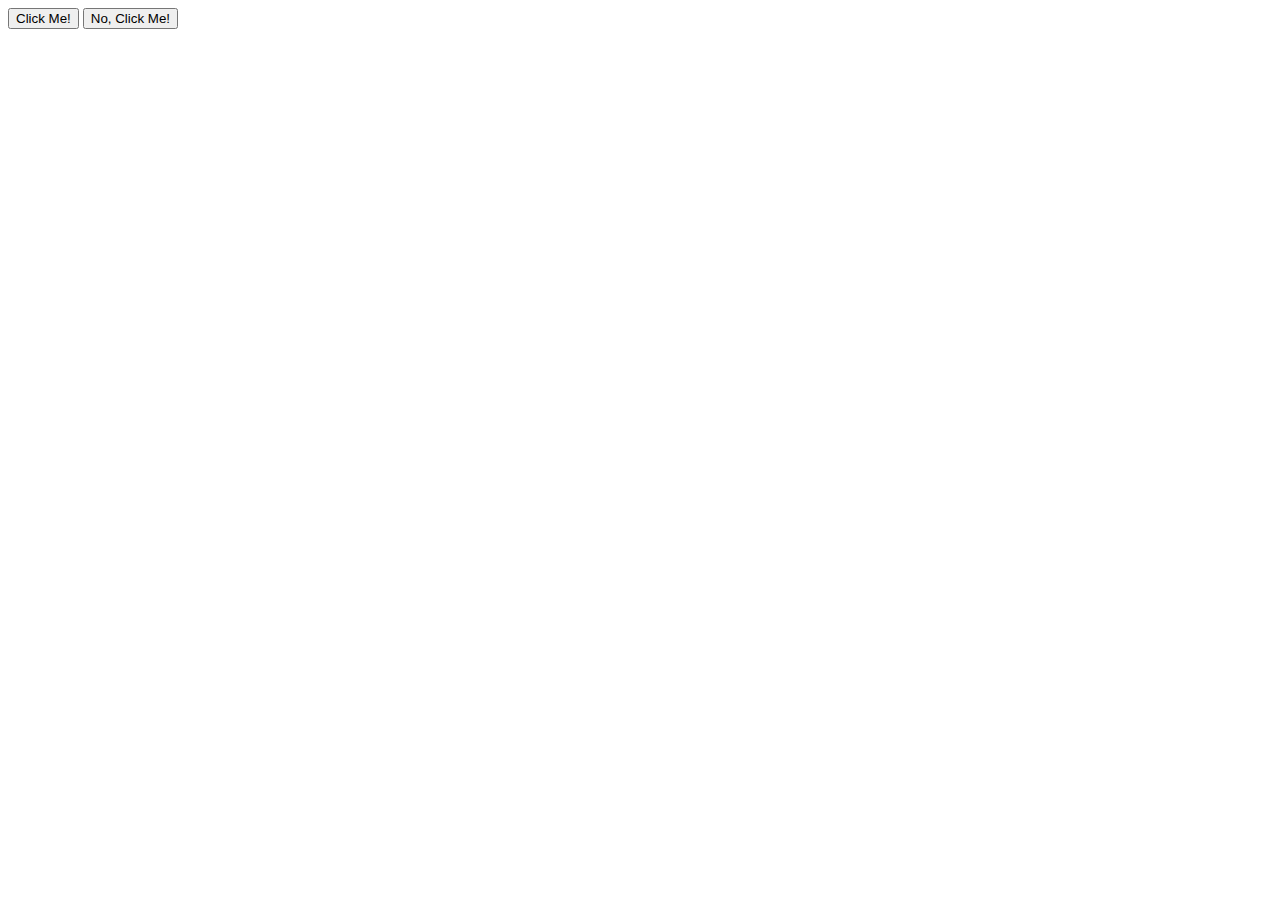
==== foundations/03-grouping-selectors/index.html @ 33fa4c66 "Create 2 distinct class attritubutes" ====
<!DOCTYPE html>
<html lang="en">
  <head>
    <meta charset="UTF-8">
    <meta http-equiv="X-UA-Compatible" content="IE=edge">
    <meta name="viewport" content="width=device-width, initial-scale=1.0">
    <title>Grouping Selectors</title>
    <link rel="stylesheet" href="style.css">
  </head>
  <body>
    <button class="yoga">Click Me!</button>
    <button class="pilates">No, Click Me!</button>
  </body>
</html>
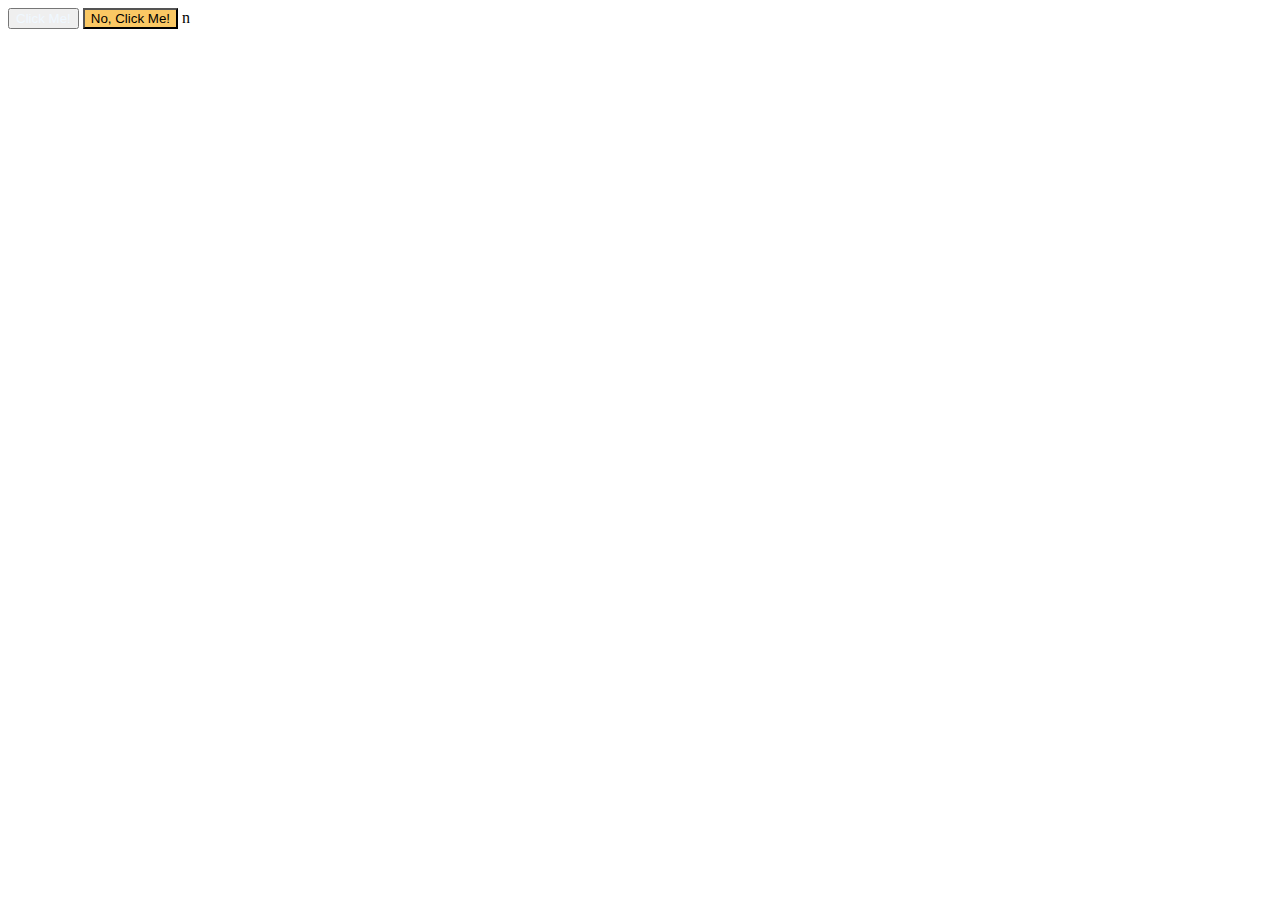
==== commit 6e9ea9ff: "Modify index" ====
--- a/foundations/03-grouping-selectors/index.html
+++ b/foundations/03-grouping-selectors/index.html
@@ -11,4 +11,4 @@
     <button class="yoga">Click Me!</button>
     <button class="pilates">No, Click Me!</button>
   </body>
-</html>+</html>n --- a/foundations/03-grouping-selectors/style.css
+++ b/foundations/03-grouping-selectors/style.css
@@ -0,0 +1,13 @@
+.yoga {
+    background-color: hsl(0, 0, 0);
+    color:aliceblue;
+}
+
+.pilates {
+    background-color: rgb(250, 200, 100);
+}
+
+.yoga.pilates {
+    font-size: 28px;
+    font-family: Helvetica, 'Times New Roman', sans-serif;
+}